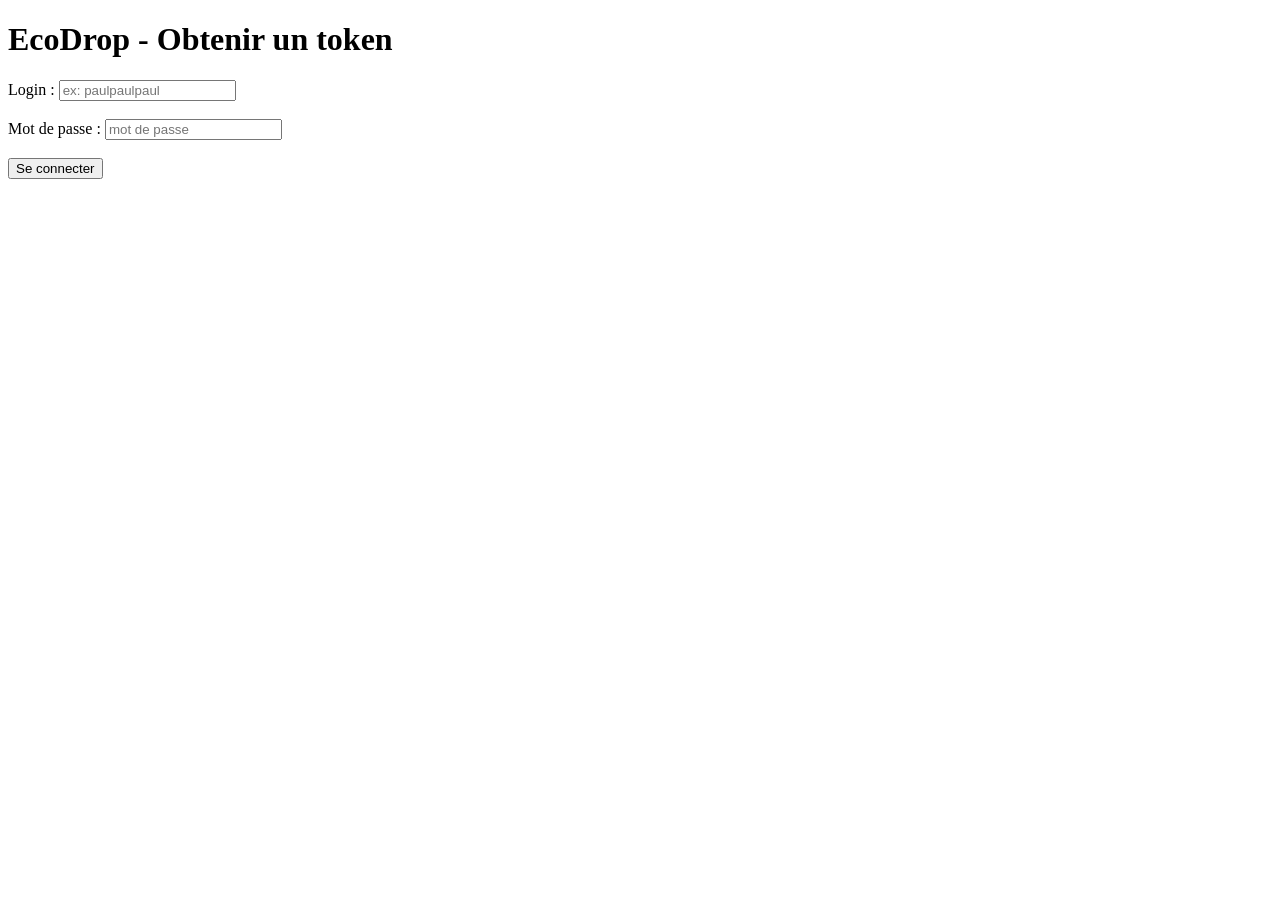
==== tomcat/webapps/ecodrop/index.html @ de5ebed9 "feat(auth): basic auth + index.html at ecodrop tomcat url root" ====
<!DOCTYPE html>
<html lang="fr">
<head>
  <meta charset="UTF-8">
  <title>EcoDrop - Connexion</title>
</head>
<body>
  <h1>EcoDrop - Obtenir un token</h1>
  <form onsubmit="handleLogin(event)">
    <label>Login : <input id="login" placeholder="ex: paulpaulpaul"></label><br><br>
    <label>Mot de passe : <input id="password" type="password" placeholder="mot de passe"></label><br><br>
    <button type="submit">Se connecter</button>
  </form>
  <pre id="result"></pre>
  <script>
    async function handleLogin(e) {
      e.preventDefault();
      const credentials = btoa(
        document.getElementById('login').value + ':' +
        document.getElementById('password').value
      );
      const res = await fetch('/ecodrop/auth/token', {
        headers: { 'Authorization': 'Basic ' + credentials }
      });
      document.getElementById('result').textContent =
        res.ok ? 'Token :\n' + await res.text() : 'Erreur ' + res.status;
    }
  </script>
</body>
</html>
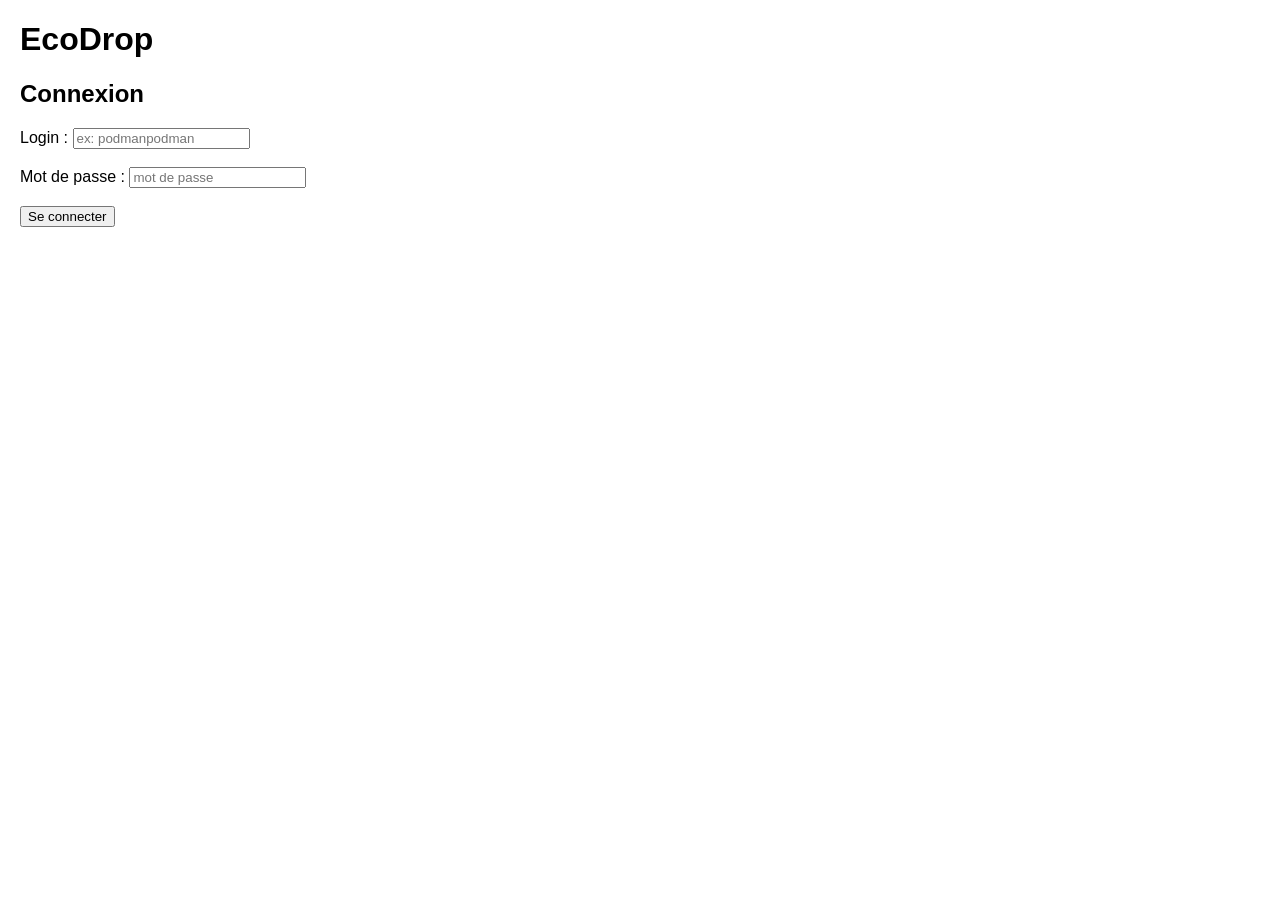
==== commit c07229e0: "base: feat(frontend): ajout d'une interface web html/css/js brute" ====
--- a/tomcat/webapps/ecodrop/index.html
+++ b/tomcat/webapps/ecodrop/index.html
@@ -2,29 +2,116 @@
 <html lang="fr">
 <head>
   <meta charset="UTF-8">
-  <title>EcoDrop - Connexion</title>
+  <title>EcoDrop</title>
+  <link rel="stylesheet" href="css/style.css">
 </head>
 <body>
-  <h1>EcoDrop - Obtenir un token</h1>
-  <form onsubmit="handleLogin(event)">
-    <label>Login : <input id="login" placeholder="ex: paulpaulpaul"></label><br><br>
-    <label>Mot de passe : <input id="password" type="password" placeholder="mot de passe"></label><br><br>
-    <button type="submit">Se connecter</button>
-  </form>
-  <pre id="result"></pre>
-  <script>
-    async function handleLogin(e) {
-      e.preventDefault();
-      const credentials = btoa(
-        document.getElementById('login').value + ':' +
-        document.getElementById('password').value
-      );
-      const res = await fetch('/ecodrop/auth/token', {
-        headers: { 'Authorization': 'Basic ' + credentials }
-      });
-      document.getElementById('result').textContent =
-        res.ok ? 'Token :\n' + await res.text() : 'Erreur ' + res.status;
-    }
-  </script>
+
+  <h1>EcoDrop</h1>
+
+  <!-- Section Connexion -->
+  <section id="auth-section">
+    <h2>Connexion</h2>
+    <form id="login-form">
+      <div>
+        <label for="login">Login :</label>
+        <input id="login" type="text" required placeholder="ex: podmanpodman">
+      </div>
+      <br>
+      <div>
+        <label for="password">Mot de passe :</label>
+        <input id="password" type="password" required placeholder="mot de passe">
+      </div>
+      <br>
+      <button type="submit">Se connecter</button>
+    </form>
+    <div id="login-msg" class="msg"></div>
+  </section>
+
+  <!-- Section Applicative -->
+  <div id="app-section" class="hidden">
+
+    <header>
+      <p>Connecté en tant que : <strong id="current-user"></strong></p>
+      <button id="btn-refresh">Rafraîchir les données</button>
+      <button id="btn-logout">Déconnexion</button>
+    </header>
+
+    <hr>
+
+    <!-- Dépôt -->
+    <section>
+      <h2>Faire un dépôt</h2>
+      <form id="deposit-form">
+        <label for="deposit-point">Point de collecte :</label>
+        <select id="deposit-point" required></select>
+
+        <label for="deposit-waste">Type de déchet :</label>
+        <select id="deposit-waste" required></select>
+
+        <label for="deposit-weight">Poids (kg) :</label>
+        <input id="deposit-weight" type="number" step="0.1" min="0.1" required style="width: 80px;">
+
+        <button type="submit">Déposer</button>
+      </form>
+      <div id="deposit-msg" class="msg"></div>
+    </section>
+
+    <hr>
+
+    <!-- Points de collecte -->
+    <section>
+      <h2>Points de collecte</h2>
+      <table id="points-table">
+        <thead>
+          <tr>
+            <th>ID</th>
+            <th>Adresse</th>
+            <th>Capacité max</th>
+            <th>Taux de remplissage</th>
+            <th>Actions</th>
+          </tr>
+        </thead>
+        <tbody></tbody>
+      </table>
+
+      <!-- Panneau Admin Surchargés -->
+      <div class="admin-only hidden" style="margin-top: 12px;">
+        <button id="btn-overloaded">Vérifier points surchargés (&gt; 80%)</button>
+        <div id="overloaded-result" style="margin-top: 6px;"></div>
+      </div>
+    </section>
+
+    <hr>
+
+    <!-- Historique des dépôts -->
+    <section>
+      <h2>Derniers dépôts</h2>
+      <table id="deposits-table">
+        <thead>
+          <tr>
+            <th>ID</th>
+            <th>Date</th>
+            <th>Point de collecte</th>
+            <th>Type de déchet</th>
+            <th>Poids</th>
+            <th>Collecté</th>
+          </tr>
+        </thead>
+        <tbody></tbody>
+      </table>
+    </section>
+
+    <hr>
+
+    <!-- Classement -->
+    <section>
+      <h2>Classement des recycleurs</h2>
+      <ol id="leaderboard-list"></ol>
+    </section>
+
+  </div>
+
+  <script src="js/app.js"></script>
 </body>
 </html>
--- a/tomcat/webapps/ecodrop/css/style.css
+++ b/tomcat/webapps/ecodrop/css/style.css
@@ -0,0 +1,37 @@
+body {
+  font-family: sans-serif;
+  margin: 20px;
+  max-width: 900px;
+}
+
+section {
+  margin-bottom: 24px;
+}
+
+table, th, td {
+  border: 1px solid #ccc;
+  border-collapse: collapse;
+  padding: 6px 10px;
+  text-align: left;
+}
+
+th {
+  background-color: #f2f2f2;
+}
+
+.hidden {
+  display: none;
+}
+
+.msg {
+  margin-top: 8px;
+  font-weight: bold;
+}
+
+.error {
+  color: red;
+}
+
+.success {
+  color: green;
+}
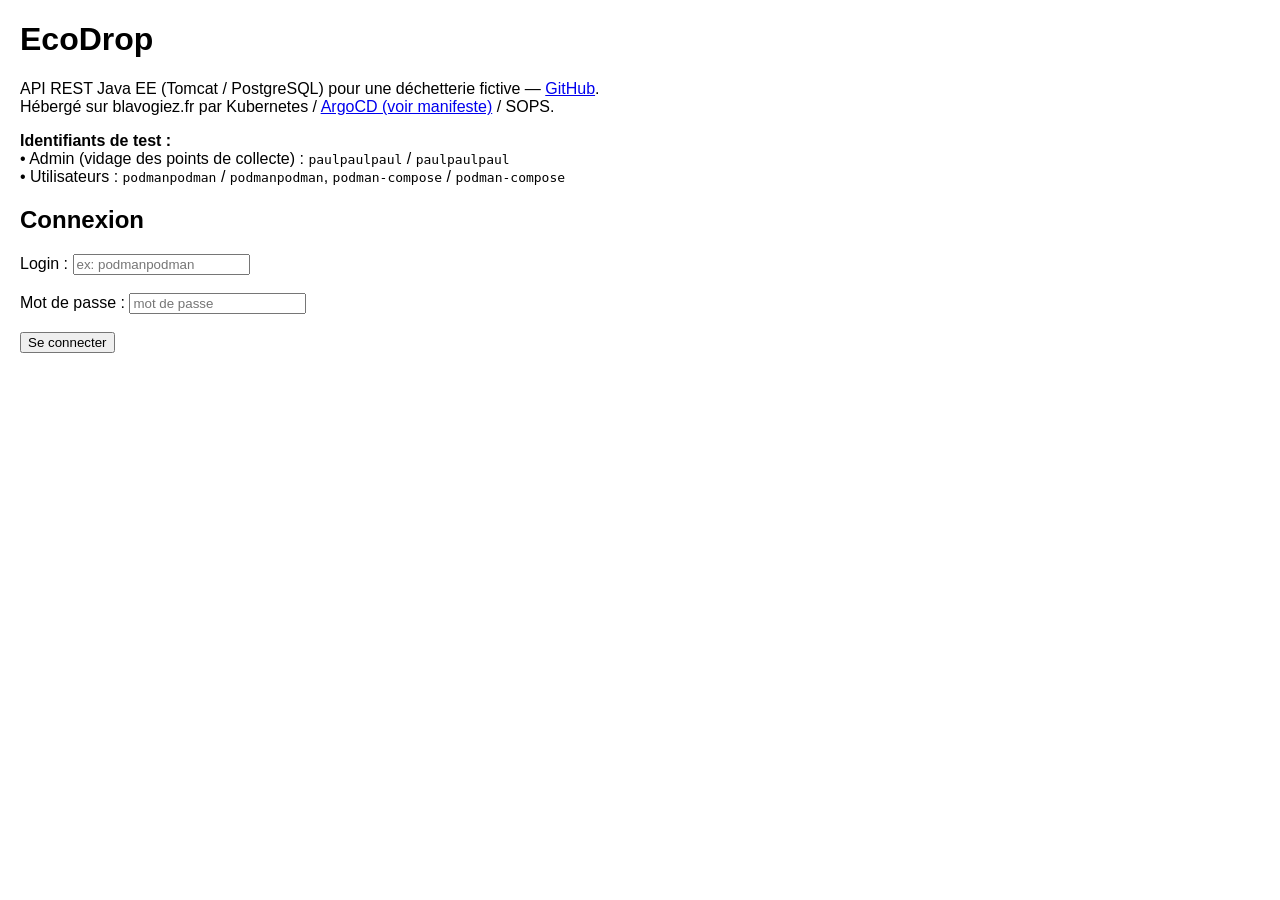
==== commit 4afe6ae5: "base: feat(frontend): ajout des liens et identifiants de test dans la mire de connexion" ====
--- a/tomcat/webapps/ecodrop/index.html
+++ b/tomcat/webapps/ecodrop/index.html
@@ -11,6 +11,18 @@
 
   <!-- Section Connexion -->
   <section id="auth-section">
+    <p>
+      API REST Java EE (Tomcat / PostgreSQL) pour une déchetterie fictive —
+      <a href="https://github.com/blavogiez/ecodrop-api-rest-Semestre4" target="_blank" rel="noopener noreferrer">GitHub</a>.<br>
+      Hébergé sur blavogiez.fr par Kubernetes / <a href="https://github.com/blavogiez-org/proxmox-configuration/tree/perso/services/k8s/apps/ecodrop" target="_blank" rel="noopener noreferrer">ArgoCD (voir manifeste)</a> / SOPS.
+    </p>
+
+    <p>
+      <strong>Identifiants de test :</strong><br>
+      • Admin (vidage des points de collecte) : <code>paulpaulpaul</code> / <code>paulpaulpaul</code><br>
+      • Utilisateurs : <code>podmanpodman</code> / <code>podmanpodman</code>, <code>podman-compose</code> / <code>podman-compose</code>
+    </p>
+
     <h2>Connexion</h2>
     <form id="login-form">
       <div>
